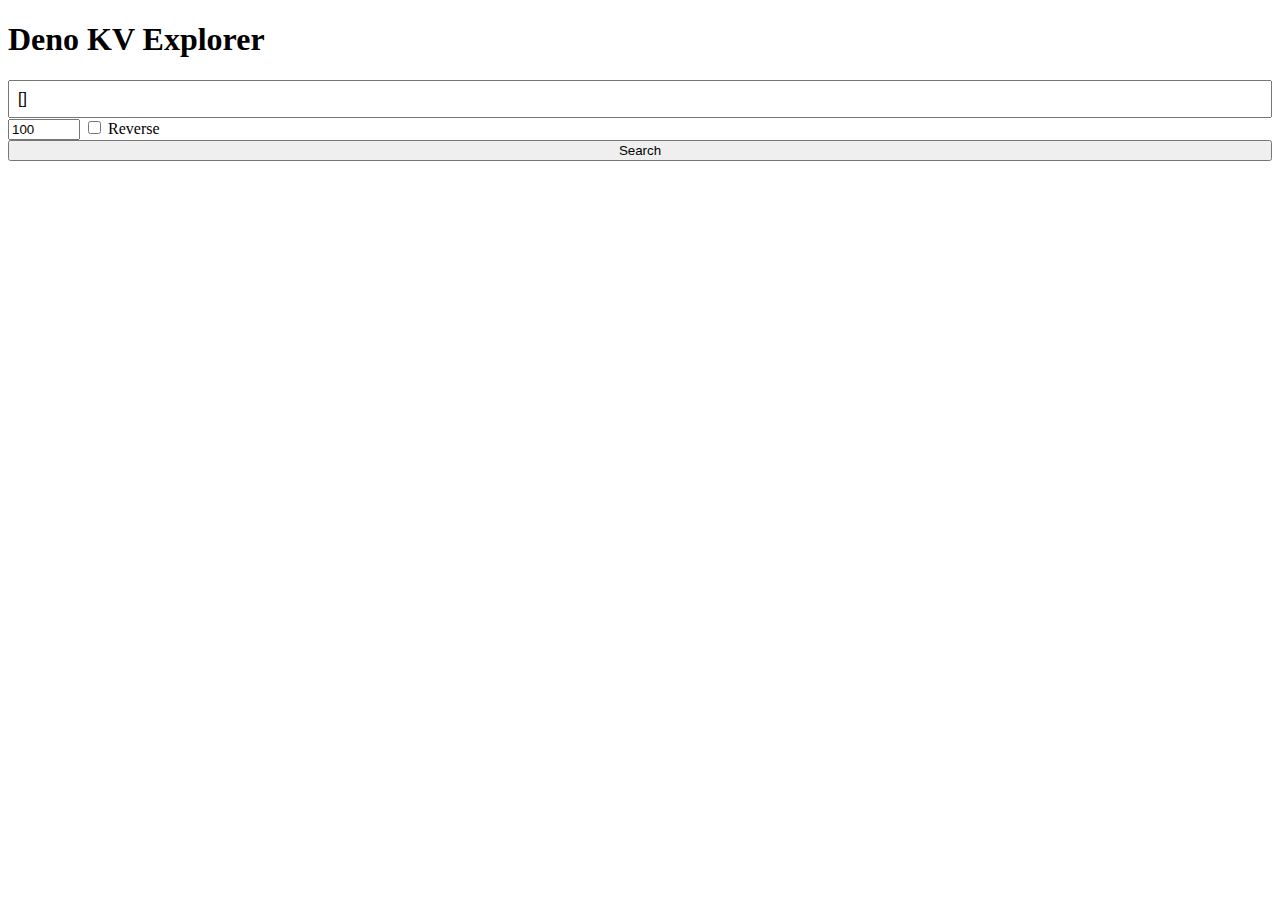
==== pages/index.html @ db02aa1f "Make it possible to search, view and modify entries" ====
<!DOCTYPE html>
<html lang="en">
  <head>
    <meta charset="UTF-8" />
    <meta name="viewport" content="width=device-width, initial-scale=1.0" />
    <title>Deno KV Explorer</title>
    <style>
      form {
        display: flex;
        flex-direction: column;
        margin-bottom: 16px;
      }
      input[type="search"] {
        flex: 1;
        padding: 8px;
        font-size: 16px;
      }
      .entry {
        color: #333;
        display: grid;
        grid-template-rows: 1fr;
        grid-column-gap: 8px;
        text-decoration: none;
        padding: 8px;
        border-bottom: 1px solid #f0f0f0;
      }
      .entry:hover {
        background-color: #f9f9f9;
      }
    </style>
  </head>
  <body>
    <h1>Deno KV Explorer</h1>
    <form onsubmit="event.preventDefault(); find(); return false;">
      <input
        type="search"
        id="search"
        placeholder="['user', 123, 'profile']"
        value="[]"
      />
      <div>
        <input
          type="number"
          id="limit"
          placeholder="Limit"
          max="1000"
          min="1"
        />
        <input type="checkbox" id="reverse" />
        <label for="reverse">Reverse</label>
      </div>
      <button type="submit">Search</button>
    </form>
    <div id="results"></div>
    <script>
      const params = new URLSearchParams(window.location.search);
      const prefix = decodeKvKey(params.get("prefix") || "[]");
      const limit = params.get("limit") || 100;
      const reverse = params.get("reverse") === "true";

      const searchEl = document.getElementById("search");
      const limitEl = document.getElementById("limit");
      const reverseEl = document.getElementById("reverse");

      searchEl.value = JSON.stringify(prefix);
      limitEl.value = limit;
      reverseEl.checked = reverse;

      fetch(
        "/list?prefix=" + encodeKvKey(prefix) + "&limit=" + limit + "&reverse=" +
          reverse,
      )
        .then((res) => res.json())
        .then((data) => {
          const maxKeyLength = data.reduce(
            (max, entry) => Math.max(max, entry.key.length),
            0,
          );
          data.forEach((entry) => {
            const entryEl = document.createElement("a");
            entryEl.style.gridTemplateColumns = `repeat(${maxKeyLength}, 1fr)`;
            entryEl.classList.add("entry");
            entryEl.href = `/edit?key=${entry.key}`;
            entry.key.forEach((keyPart) => {
              const keyPartEl = document.createElement("span");
              keyPartEl.classList.add("key-part");
              keyPartEl.textContent = keyPart;
              entryEl.appendChild(keyPartEl);
            });
            results.appendChild(entryEl);
          });
        });

      function find() {
        const search = JSON.parse(document.getElementById("search").value);
        const prefix = encodeKvKey(search);
        const limit = document.getElementById("limit").value;
        const reverse = document.getElementById("reverse").checked;
        window.location.href =
          `/?prefix=${prefix}&limit=${limit}&reverse=${reverse}`;
      }

      function encodeKvKey(key) {
        return encodeURIComponent(
          JSON.stringify(
            key.map((part) => {
              if (part instanceof Uint8Array) {
                return { type: "Uint8Array", value: Array.from(part) };
              }
              return { type: typeof part, value: part };
            }),
          ),
        );
      }

      function decodeKvKey(encodedKey) {
        const decoded = JSON.parse(decodeURIComponent(encodedKey));
        return decoded.map((item) => {
          switch (item.type) {
            case "Uint8Array":
              return new Uint8Array(item.value);
            case "string":
              return item.value;
            case "number":
              return item.value;
            case "bigint":
              return BigInt(item.value);
            case "boolean":
              return item.value;
            default:
              throw new Error(`Unsupported key part type: ${item.type}`);
          }
        });
      }

      function deleteEntries(path) {
        const confirm = prompt("Are you sure you want to delete this entry?");
        if (confirm === "yes") {
          fetch("/delete/" + path, {
            method: "DELETE",
          })
            .then((res) => res.json())
            .then((data) => {
              if (data.success) window.location.reload();
              else alert("Failed to delete entry");
            });
        }
      }
    </script>
  </body>
</html>
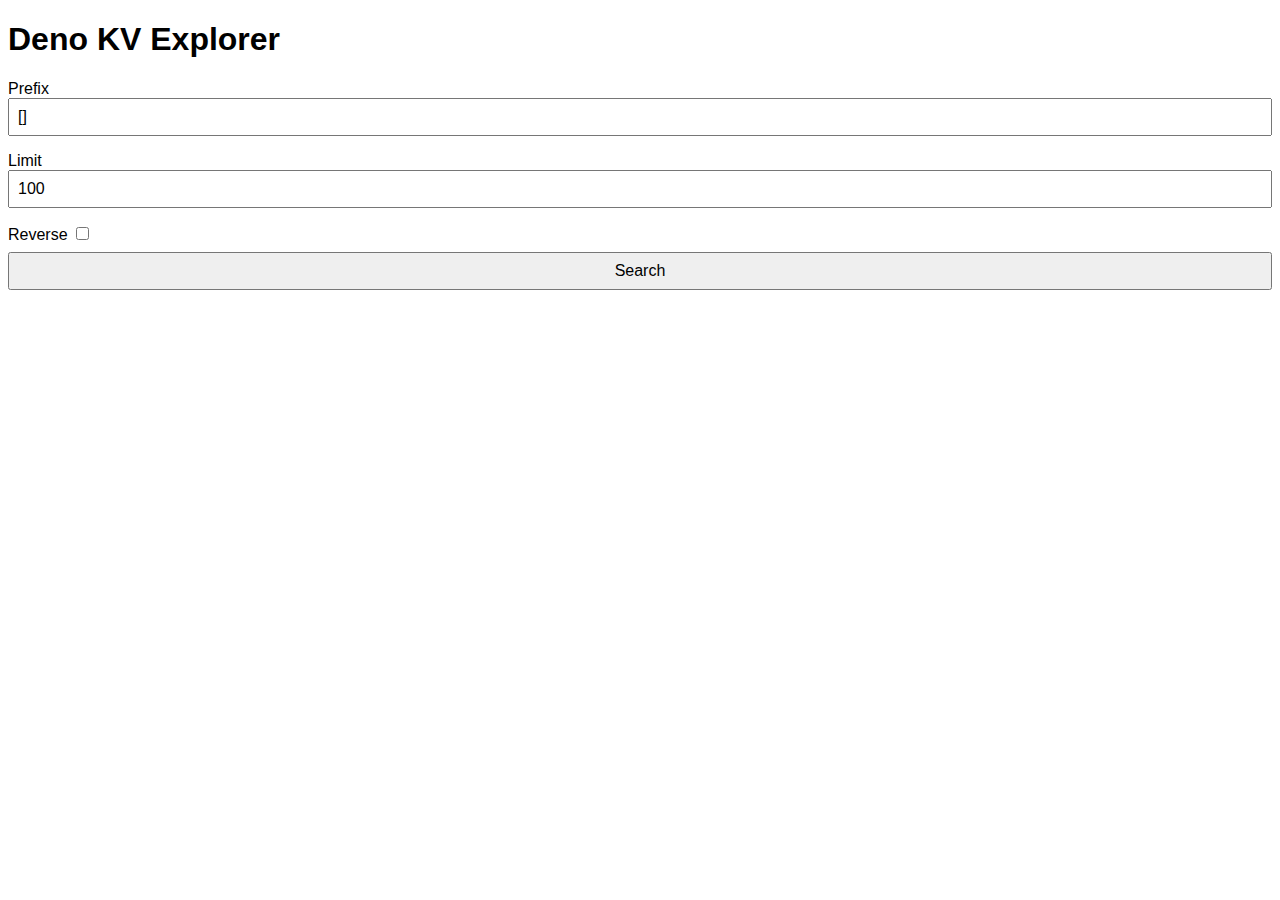
==== commit 3345f76b: "Styling improvements" ====
--- a/pages/index.html
+++ b/pages/index.html
@@ -5,15 +5,27 @@
     <meta name="viewport" content="width=device-width, initial-scale=1.0" />
     <title>Deno KV Explorer</title>
     <style>
+      body {
+        font-family: Arial, sans-serif;
+      }
       form {
         display: flex;
         flex-direction: column;
         margin-bottom: 16px;
       }
-      input[type="search"] {
+      input:not([type="checkbox"]) {
         flex: 1;
         padding: 8px;
         font-size: 16px;
+        margin-bottom: 16px;
+        width: 100%;
+        box-sizing: border-box;
+      }
+      button {
+        padding: 8px;
+        font-size: 16px;
+        cursor: pointer;
+        margin: 8px 0;
       }
       .entry {
         color: #333;
@@ -32,13 +44,17 @@
   <body>
     <h1>Deno KV Explorer</h1>
     <form onsubmit="event.preventDefault(); find(); return false;">
-      <input
-        type="search"
-        id="search"
-        placeholder="['user', 123, 'profile']"
-        value="[]"
-      />
       <div>
+        <label for="search">Prefix</label>
+        <input
+          type="search"
+          id="search"
+          placeholder="['user', 123, 'profile']"
+          value="[]"
+        />
+      </div>
+      <div>
+        <label for="limit">Limit</label>
         <input
           type="number"
           id="limit"
@@ -46,8 +62,10 @@
           max="1000"
           min="1"
         />
+      </div>
+      <div>
+        <label for="reverse">Reverse</label>
         <input type="checkbox" id="reverse" />
-        <label for="reverse">Reverse</label>
       </div>
       <button type="submit">Search</button>
     </form>
